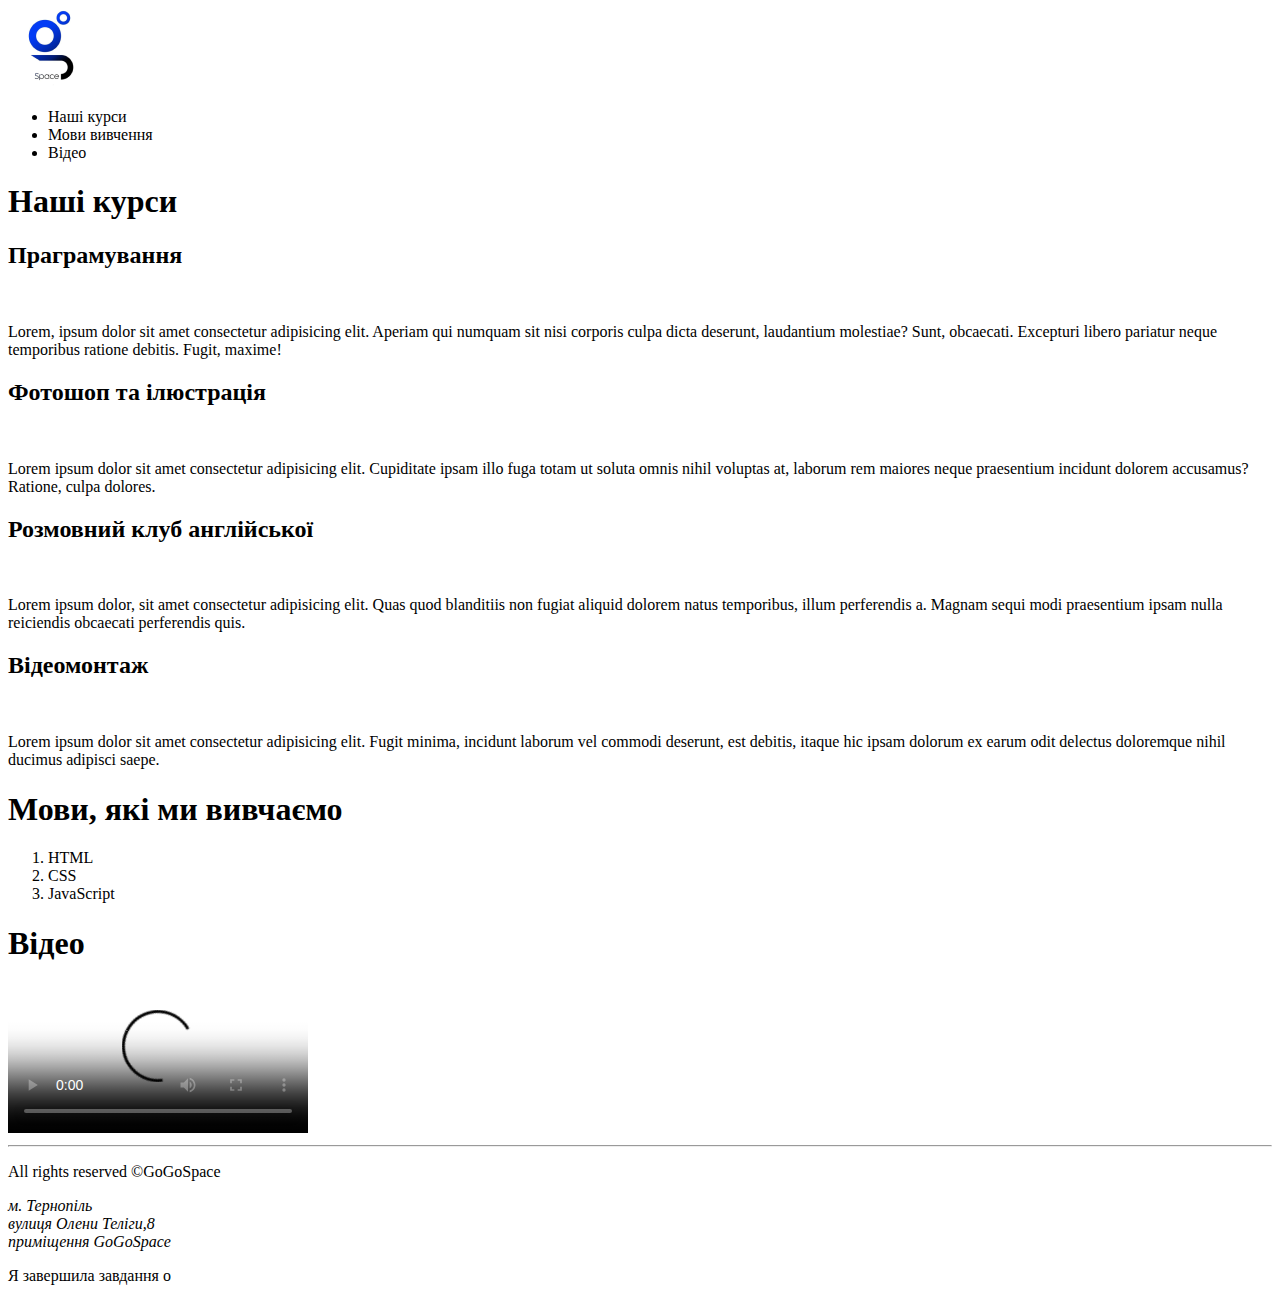
==== 1.2/index.html @ 35252fc2 "first commit" ====
<!DOCTYPE html>
<html lang="en">
  <head>
    <meta charset="UTF-8" />
    <meta http-equiv="X-UA-Compatible" content="IE=edge" />
    <meta name="viewport" content="width=device-width, initial-scale=1.0" />
    <title>Document</title>
  </head>
  <body>
    <header>
      <img src="img/logo.png" alt="" />
      <ul>
        <li>Наші курси</li>
        <li>Мови вивчення</li>
        <li>Відео</li>
      </ul>
    </header>

    <h1>Наші курси</h1>
    <h2>Праграмування</h2>
    <img src="/k/img/image 1.png" alt="" />
    <p>
      Lorem, ipsum dolor sit amet consectetur adipisicing elit. Aperiam qui
      numquam sit nisi corporis culpa dicta deserunt, laudantium molestiae?
      Sunt, obcaecati. Excepturi libero pariatur neque temporibus ratione
      debitis. Fugit, maxime!
    </p>

    <h2>Фотошоп та ілюстрація</h2>
    <img src="/k/img/image 2.png" alt="" />
    <p>
      Lorem ipsum dolor sit amet consectetur adipisicing elit. Cupiditate ipsam
      illo fuga totam ut soluta omnis nihil voluptas at, laborum rem maiores
      neque praesentium incidunt dolorem accusamus? Ratione, culpa dolores.
    </p>

    <h2>Розмовний клуб англійської</h2>
    <img src="/k/img/image 3.png" alt="" />
    <p>
      Lorem ipsum dolor, sit amet consectetur adipisicing elit. Quas quod
      blanditiis non fugiat aliquid dolorem natus temporibus, illum perferendis
      a. Magnam sequi modi praesentium ipsam nulla reiciendis obcaecati
      perferendis quis.
    </p>

    <h2>Відеомонтаж</h2>
    <img src="/k/img/image 4.png" alt="" />
    <p>
      Lorem ipsum dolor sit amet consectetur adipisicing elit. Fugit minima,
      incidunt laborum vel commodi deserunt, est debitis, itaque hic ipsam
      dolorum ex earum odit delectus doloremque nihil ducimus adipisci saepe.
    </p>

    <h1>Мови, які ми вивчаємо</h1>
    <ol>
      <li>HTML</li>
      <li>CSS</li>
      <li>JavaScript</li>
    </ol>

    <h1>Відео</h1>
    <video
      src=""
      poster="https://encrypted-tbn0.gstatic.com/images?q=tbn:ANd9GcTHco8qFH1yyO4H4alcbPyj50CMXDNRGh-LJQ&usqp=CAU"
      width="300"
      controls
      loop
      preloud="auto"
    ></video>
    <hr />

    <p>All rights reserved &copyGoGoSpace</p>
    <address>
      м. Тернопіль<br />
      вулиця Олени Теліги,8<br />
      приміщення GoGoSpace
    </address>
    <p>Я завершила завдання о<time datetime="07-06-2023 16:21"></time></p>
  </body>
</html>
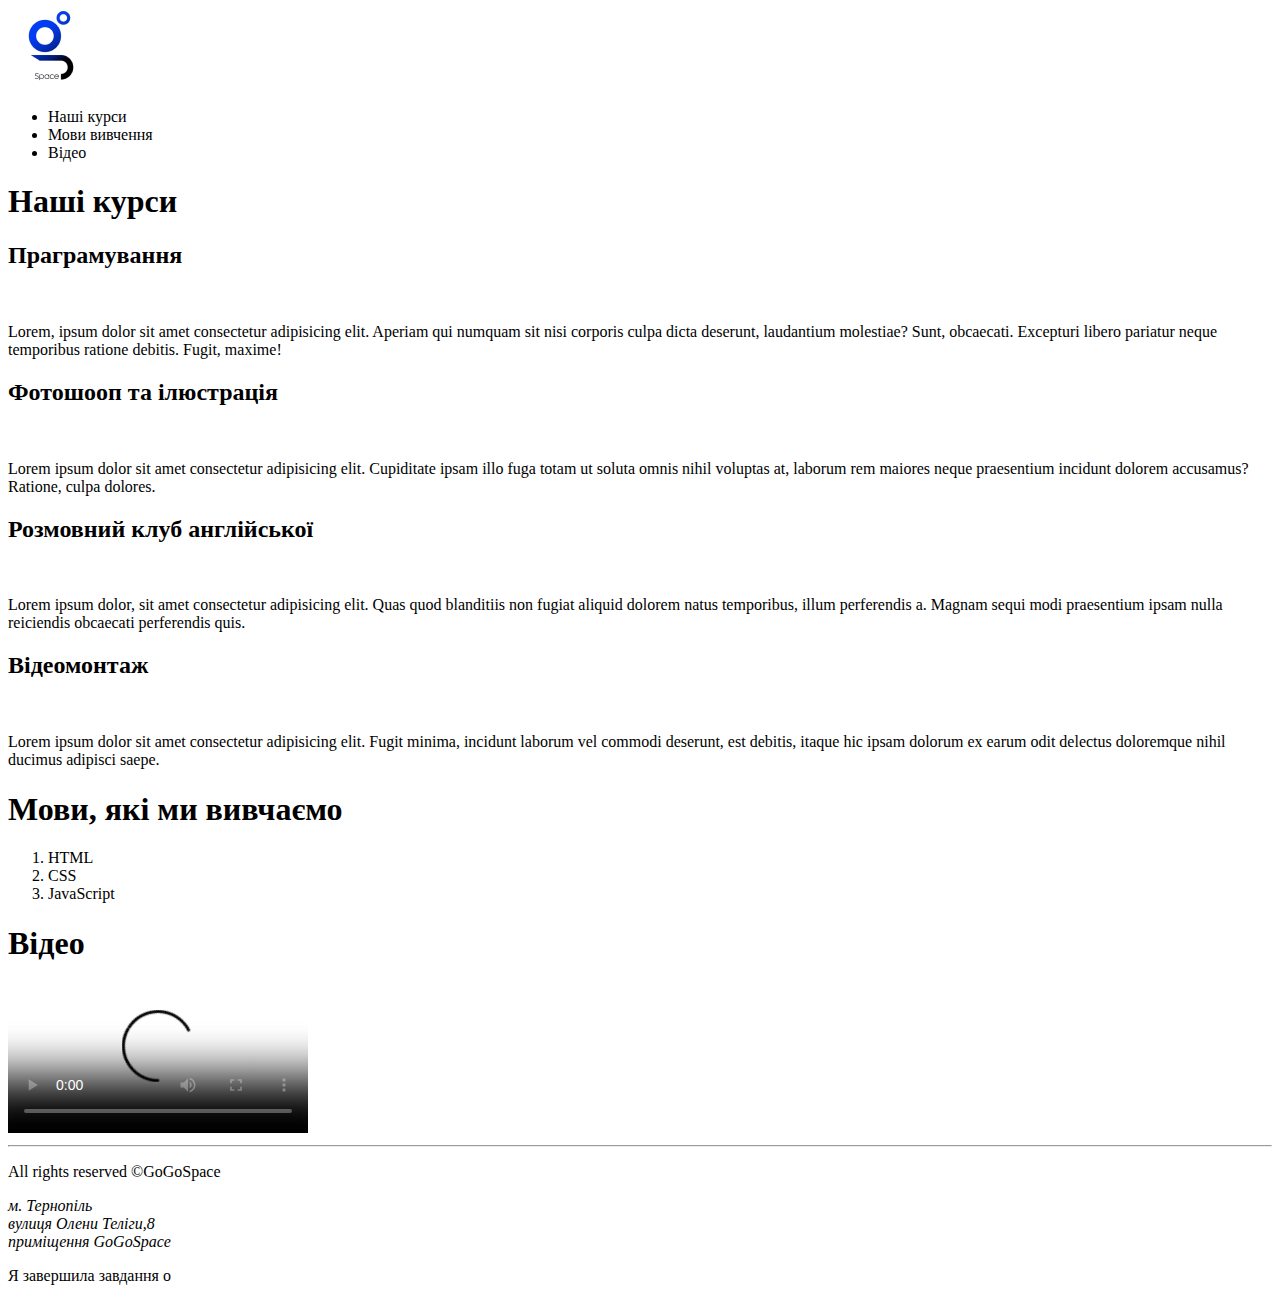
==== commit d37e7b67: "wuxee" ====
--- a/1.2/index.html
+++ b/1.2/index.html
@@ -26,7 +26,7 @@
       debitis. Fugit, maxime!
     </p>
 
-    <h2>Фотошоп та ілюстрація</h2>
+    <h2>Фотошооп та ілюстрація</h2>
     <img src="/k/img/image 2.png" alt="" />
     <p>
       Lorem ipsum dolor sit amet consectetur adipisicing elit. Cupiditate ipsam
